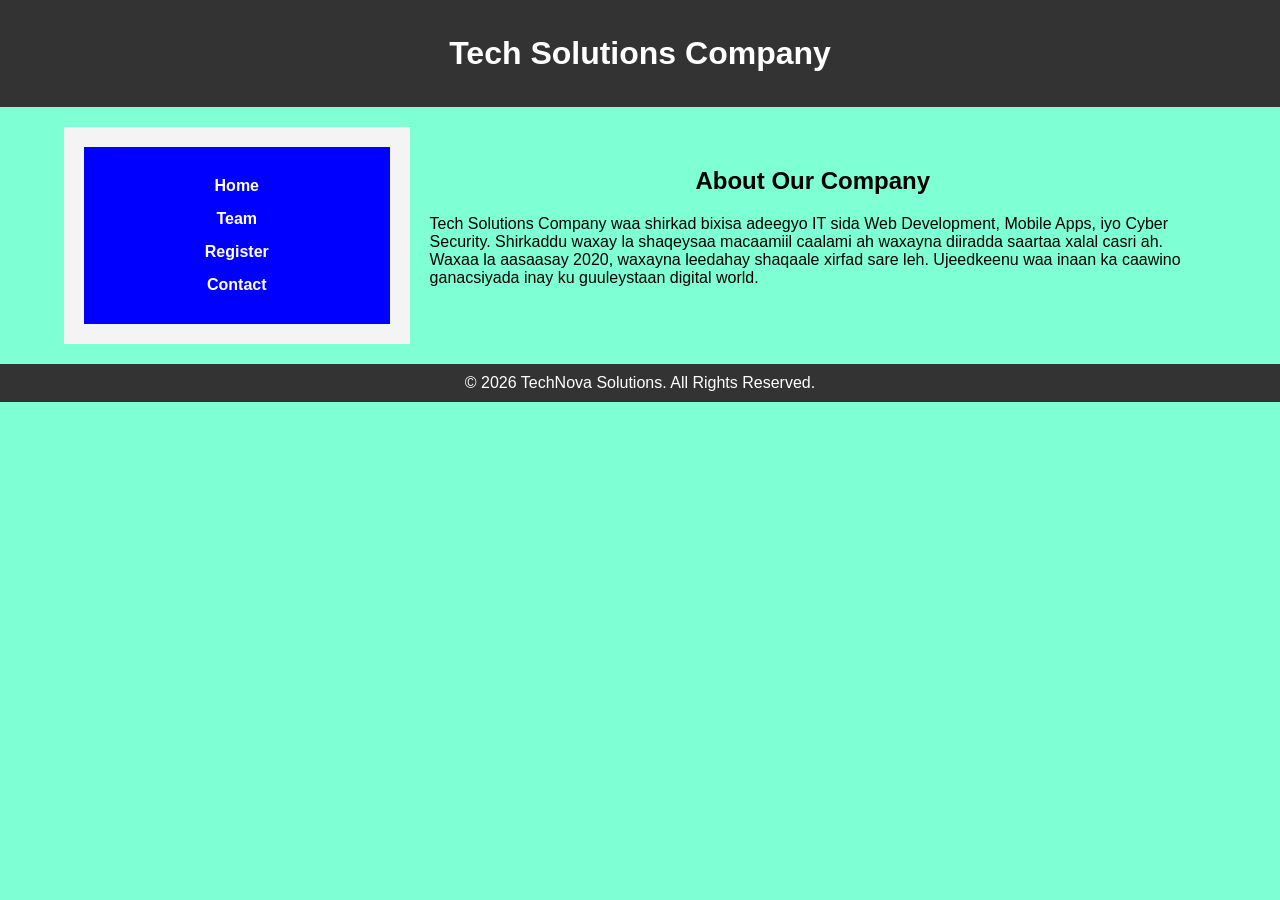
==== index.html @ b680333c "Add files via upload" ====
<!DOCTYPE html>
<html lang="en">
<head>
<meta charset="UTF-8">
<title>My Company - Home</title>
<link rel="stylesheet" href="style.css">
<style>
body {
  font-family: Arial;
  margin: 0;
}
header {
  background: #333;
  color: white;
  padding: 15px;
  text-align: center;
}
.container {
  display: flex;
}
.left {
  width: 30%;
  background: #f4f4f4;
  padding: 20px;
}
.right {
  width: 70%;
  padding: 20px;
}
footer {
  background: #333;
  color: white;
  text-align: center;
  padding: 10px;
}
a {
  display: block;
}
</style>
</head>
<body>

<header>
  <h1>Tech Solutions Company</h1>
</header>

<div class="container">
  <div class="left">
    <nav>
    <a href="index.html">Home</a>
    <a href="team.html">Team</a>
    <a href="register.html">Register</a>
    <a href="contact.html">Contact</a>
</nav>
  </div>

  <div class="right">
    <h2>About Our Company</h2>
    <p>
      Tech Solutions Company waa shirkad bixisa adeegyo IT sida Web Development, Mobile Apps, iyo Cyber Security.
      Shirkaddu waxay la shaqeysaa macaamiil caalami ah waxayna diiradda saartaa xalal casri ah.
    </p>

    <p>
      Waxaa la aasaasay 2020, waxayna leedahay shaqaale xirfad sare leh.
      Ujeedkeenu waa inaan ka caawino ganacsiyada inay ku guuleystaan digital world.
    </p>
  </div>
</div>

<footer>
<p class="background-color: chartreuse; font-weight: bold; padding: 50px;"">&copy; 2026 TechNova Solutions. All Rights Reserved.</p>
</footer>

</body>
</html>
---- style.css ----
*{
    margin:0;
    padding:0;
    box-sizing:border-box;
}

body{
    font-family:Arial, sans-serif;
    background:#f4f4f4;
    background-color: aquamarine;
}

nav{
    background-color: blue;
    padding:15px;
    text-align:center;
}

nav a{
    color:white;
    text-decoration:none;
    margin:15px;
    font-weight:bold;
}

nav a:hover{
    color:gold;
}
footer{
    text-align: center;
}

.container{
    width:90%;
    margin:20px auto;
}

.column{
    width:48%;
    float:left;
    padding:20px;
    background:white;
    margin:1%;
    border-radius:5px;
}

.column p{
    line-height:1.8;
    text-align:justify;
}

.team-card{
    width:22%;
    float:left;
    margin:1.5%;
    background:white;
    padding:10px;
    border-radius:5px;
    overflow:hidden;
}

.team-card img{
    width:100%;
    height:250px;
    object-fit:cover;
}

.clear{
    clear:both;
}

form{
    width:50%;
    margin:30px auto;
    background-color: moccasin;
    padding:20px;
    border-radius:5px;
}

input,
select,
textarea{
    width:100%;
    padding:10px;
    margin:8px 0;
}

input[type="radio"],
input[type="checkbox"]{
    width:auto;
}

input[type="submit"]{
    background:#333;
    color:white;
    border:none;
    cursor:pointer;
}

input[type="submit"]:hover{
    background:#555;
}
.contact-info h2{
    text-align: center;
}
h1,h2{
    text-align:center;
    margin:20px;
}
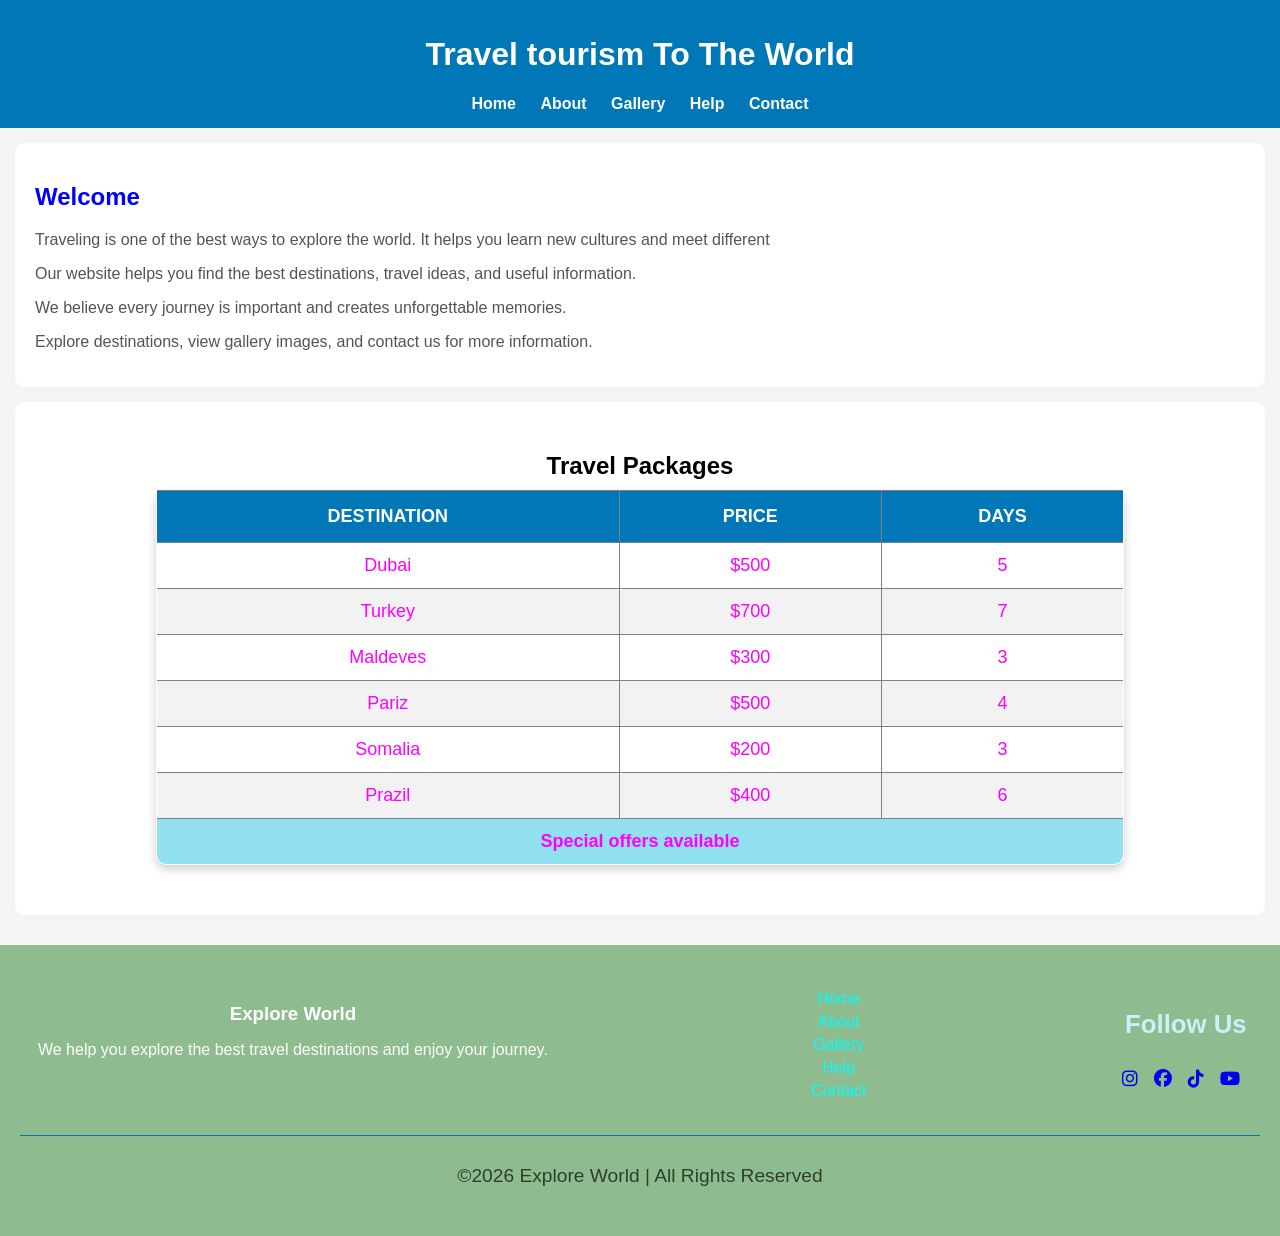
==== commit 7d228ac8: "Add files via upload" ====
--- a/index.html
+++ b/index.html
@@ -1,77 +1,135 @@
 <!DOCTYPE html>
 <html lang="en">
+
 <head>
-<meta charset="UTF-8">
-<title>My Company - Home</title>
-<link rel="stylesheet" href="style.css">
-<style>
-body {
-  font-family: Arial;
-  margin: 0;
-}
-header {
-  background: #333;
-  color: white;
-  padding: 15px;
-  text-align: center;
-}
-.container {
-  display: flex;
-}
-.left {
-  width: 30%;
-  background: #f4f4f4;
-  padding: 20px;
-}
-.right {
-  width: 70%;
-  padding: 20px;
-}
-footer {
-  background: #333;
-  color: white;
-  text-align: center;
-  padding: 10px;
-}
-a {
-  display: block;
-}
-</style>
+    <meta charset="UTF-8">
+    <meta name="viewport" content="width=device-width, initial-scale=1.0">
+    <title>Travel Website</title>
+    <link rel="stylesheet" href="style.css">
+    <link rel="stylesheet" href="https://cdnjs.cloudflare.com/ajax/libs/font-awesome/6.5.0/css/all.min.css">
+    <style>
+        p,
+        p,
+        p,
+        p {
+            color: rgba(0, 0, 0, 0.674);
+        }
+    </style>
 </head>
+
 <body>
 
-<header>
-  <h1>Tech Solutions Company</h1>
-</header>
+    <header>
+        <h1>Travel tourism To The World</h1>
+        <nav>
+            <a href="index.html">Home</a>
+            <a href="about.html">About</a>
+            <a href="Gellary.html">Gallery</a>
+            <a href="help.html">Help</a>
+            <a href="contact.html">Contact</a>
+        </nav>
+    </header>
 
-<div class="container">
-  <div class="left">
-    <nav>
-    <a href="index.html">Home</a>
-    <a href="team.html">Team</a>
-    <a href="register.html">Register</a>
-    <a href="contact.html">Contact</a>
-</nav>
-  </div>
+    <section>
+        <h2 style="color: blue;">Welcome</h2>
 
-  <div class="right">
-    <h2>About Our Company</h2>
-    <p>
-      Tech Solutions Company waa shirkad bixisa adeegyo IT sida Web Development, Mobile Apps, iyo Cyber Security.
-      Shirkaddu waxay la shaqeysaa macaamiil caalami ah waxayna diiradda saartaa xalal casri ah.
-    </p>
+        <p class="p">Traveling is one of the best ways to explore the world. It helps you learn new cultures and meet
+            different</p>
 
-    <p>
-      Waxaa la aasaasay 2020, waxayna leedahay shaqaale xirfad sare leh.
-      Ujeedkeenu waa inaan ka caawino ganacsiyada inay ku guuleystaan digital world.
-    </p>
-  </div>
-</div>
+        <p class="p">Our website helps you find the best destinations, travel ideas, and useful information.</p>
 
-<footer>
-<p class="background-color: chartreuse; font-weight: bold; padding: 50px;"">&copy; 2026 TechNova Solutions. All Rights Reserved.</p>
-</footer>
+        <p class="p">We believe every journey is important and creates unforgettable memories.</p>
 
+        <p class="p">Explore destinations, view gallery images, and contact us for more information.</p>
+
+    </section>
+
+    <section>
+        <table border="">
+            <caption>Travel Packages</caption>
+
+            <thead>
+                <tr>
+                    <th scope="col">Destination</th>
+                    <th scope="col">Price</th>
+                    <th scope="col">Days</th>
+                </tr>
+            </thead>
+
+            <tbody>
+                <tr>
+                    <td>Dubai</td>
+                    <td>$500</td>
+                    <td>5</td>
+                </tr>
+                <tr>
+                    <td>Turkey</td>
+                    <td>$700</td>
+                    <td>7</td>
+                </tr>
+                <tr>
+                    <td>Maldeves</td>
+                    <td>$300</td>
+                    <td>3</td>
+                </tr>
+                <tr>
+                    <td>Pariz</td>
+                    <td>$500</td>
+                    <td>4</td>
+                </tr>
+                <tr>
+                    <td>Somalia</td>
+                    <td>$200</td>
+                    <td>3</td>
+                </tr>
+                <tr>
+                    <td>Prazil</td>
+                    <td>$400</td>
+                    <td>6</td>
+                </tr>
+
+            </tbody>
+
+            <tfoot>
+                <tr>
+                    <td colspan="3">Special offers available</td>
+                </tr>
+            </tfoot>
+
+        </table>
+    </section>
+    <footer>
+        <div class="footer-container">
+
+            <!-- ABOUT -->
+            <div class="footer-box">
+                <h3>Explore World</h3>
+                <p style="color: white;">We help you explore the best travel destinations and enjoy your journey.</p>
+            </div>
+
+            <!-- LINKS -->
+            <div class="footer-box">
+                <a href="index.html">Home</a>
+                <a href="about.html">About</a>
+                <a href="Gellary.html">Gallery</a>
+                <a href="help.html">Help</a>
+                <a href="contact.html">Contact</a>
+            </div>
+
+            <!-- SOCIAL -->
+            <div class="social">
+                <h3>Follow Us</h3>
+                <a href="#"><i class="fab fa-instagram"></i></a>
+                <a href="#"><i class="fab fa-facebook"></i></a>
+                <a href="#"><i class="fab fa-tiktok"></i></a>
+                <a href="#"><i class="fab fa-youtube"></i></a>
+            </div>
+
+        </div>
+        <div class="button">
+            <p>&copy;2026 Explore World | All Rights Reserved</p>
+        </div>
+    </footer>
 </body>
-</html>
-  +
+</html>
--- a/style.css
+++ b/style.css
@@ -1,110 +1,263 @@
-*{
-    margin:0;
-    padding:0;
-    box-sizing:border-box;
-}
-
-body{
-    font-family:Arial, sans-serif;
-    background:#f4f4f4;
-    background-color: aquamarine;
-}
-
-nav{
-    background-color: blue;
-    padding:15px;
-    text-align:center;
-}
-
-nav a{
-    color:white;
-    text-decoration:none;
-    margin:15px;
-    font-weight:bold;
-}
-
-nav a:hover{
-    color:gold;
-}
-footer{
+* {
+box-sizing: border-box;
+}
+
+body {
+margin: 0;
+font-family: Arial;
+background: #f4f4f4;
+}
+
+header {
+background: #0077b6;
+color: white;
+padding: 15px;
+text-align: center;
+}
+
+nav a {
+color: white;
+margin: 10px;
+text-decoration: none;
+font-weight: bold;
+}
+a:hover{
+    color: black;
+}
+section {
+background: white;
+margin: 15px;
+padding: 20px;
+border-radius: 10px;
+}
+
+.gallery {
+display: grid;
+grid-template-columns: repeat(3, 1fr);
+gap: 10px;
+}
+
+.gallery img {
+width: 100%;
+border-radius: 10px;
+}
+
+form {
+max-width: 400px;
+margin: auto;
+}
+
+input, textarea {
+width: 100%;
+padding: 10px;
+margin-top: 10px;
+border-radius: 8px;
+border: 1px solid #ccc;
+}
+
+button {
+margin-top: 20px;
+padding: 10px;
+background: #0077b6;
+color: white;
+border: none;
+border-radius: 8px;
+}
+
+iframe {
+width: 100%;
+height: 250px;
+margin-top: 20px;
+border-radius: 10px;
+}
+
+footer {
+text-align: center;
+background: black;
+color: white;
+padding: 10px;
+}
+
+/* RESPONSIVE */
+@media (max-width: 768px) {
+.gallery {
+grid-template-columns: repeat(2, 1fr);
+}
+}
+
+@media (max-width: 480px) {
+.gallery {
+grid-template-columns: 1fr;
+}
+
+nav a {
+display: block;
+margin: 5px 0;
+}
+}
+table{
+    background-color: bisque;
+    margin: auto;
+    font-size: larger;
+}
+th{
+    color: blue;
+}
+tr{
+    color: fuchsia;
+}
+
+/* TABLE DESIGN */
+table {
+  width: 80%;
+  margin: 30px auto;
+  border-collapse: collapse;
+  font-size: 18px;
+  background: white;
+  box-shadow: 0 4px 10px rgba(0,0,0,0.2);
+  border-radius: 10px;
+  overflow: hidden;
+}
+
+/* TITLE */
+ table caption {
+  font-size: 24px;
+  font-weight: bold;
+  margin-bottom: 10px;
+} 
+
+/* HEADER */
+th {
+  background: #0077b6;
+  color: white;
+  padding: 15px;
+  text-transform: uppercase;
+}
+
+/* CELLS */
+td {
+  padding: 12px;
+  text-align: center;
+}
+
+/* ROW COLORS */
+tr:nth-child(even) {
+  background: #f2f2f2;
+}
+
+tr:hover {
+  background: #caf0f8;
+  transition: 0.3s;
+}
+
+/* LAST ROW (SPECIAL) */
+tfoot td {
+  background: #90e0ef;
+  font-weight: bold;
+}
+
+/* MOBILE */
+@media (max-width: 600px) {
+  table {
+    width: 95%;
+    font-size: 14px;
+  }
+}
+
+footer {
+ background-color: darkseagreen;
+  color: white;
+  padding: 30px 20px;
+  margin-top: 30px;
+}
+
+.footer-container {
+  display: flex;
+  justify-content: space-between;
+  flex-wrap: wrap;
+}
+
+/* SECTIONS */
+.footer-box {
+  flex: 1;
+  margin: 10px;
+}
+
+.footer-box h3 {
+  margin-bottom: 10px;
+}
+
+/* LINKS */
+.footer-box a {
+  display: block;
+  color: cyan;
+  text-decoration: none;
+  margin: 5px 0;
+}
+
+.footer-box a:hover {
+  color: white;
+}
+
+/* SOCIAL */
+.social a {
+  display: inline-block;
+  margin-right: 10px;
+  font-size: 18px;
+}
+
+/* BOTTOM */
+.button{
+  font-size: larger;
+  text-align: center;
+  margin-top: 20px;
+  border-top: 1px solid #0077b6;
+  padding-top: 10px;
+}
+
+/* MOBILE */
+@media (max-width: 600px) {
+  .footer-container {
+    flex-direction: column;
     text-align: center;
-}
-
-.container{
-    width:90%;
-    margin:20px auto;
-}
-
-.column{
-    width:48%;
-    float:left;
-    padding:20px;
-    background:white;
-    margin:1%;
-    border-radius:5px;
-}
-
-.column p{
-    line-height:1.8;
-    text-align:justify;
-}
-
-.team-card{
-    width:22%;
-    float:left;
-    margin:1.5%;
-    background:white;
-    padding:10px;
-    border-radius:5px;
-    overflow:hidden;
-}
-
-.team-card img{
-    width:100%;
-    height:250px;
-    object-fit:cover;
-}
-
-.clear{
-    clear:both;
-}
-
-form{
-    width:50%;
-    margin:30px auto;
-    background-color: moccasin;
-    padding:20px;
-    border-radius:5px;
-}
-
-input,
-select,
-textarea{
-    width:100%;
-    padding:10px;
-    margin:8px 0;
-}
-
-input[type="radio"],
-input[type="checkbox"]{
-    width:auto;
-}
-
-input[type="submit"]{
-    background:#333;
-    color:white;
-    border:none;
-    cursor:pointer;
-}
-
-input[type="submit"]:hover{
-    background:#555;
-}
-.contact-info h2{
-    text-align: center;
-}
-h1,h2{
-    text-align:center;
-    margin:20px;
-}
-
+  }
+}
+
+.social{
+  display: block;
+  margin: 10px;
+  font-size: 22px;
+  color: #caf0f8;
+}
+
+.team {
+  display: flex;
+  justify-content: center;
+  gap: 20px;
+  flex-wrap: wrap;
+  margin: 20px;
+}
+
+.card {
+  background: rgb(255, 255, 255);
+  padding: 15px;
+  border-radius: 10px;
+  text-align: center;
+  width: 200px;
+  box-shadow: 0 4px 10px rgba(0,0,0,0.2);
+}
+
+.card img {
+  width: 100%;
+  height: 200px;
+  object-fit: cover;
+  border-radius: 10px;
+}
+
+.card h3 {
+  margin: 10px 0 5px;
+}
+
+.card p {
+  color: rgb(128, 128, 128);
+}
